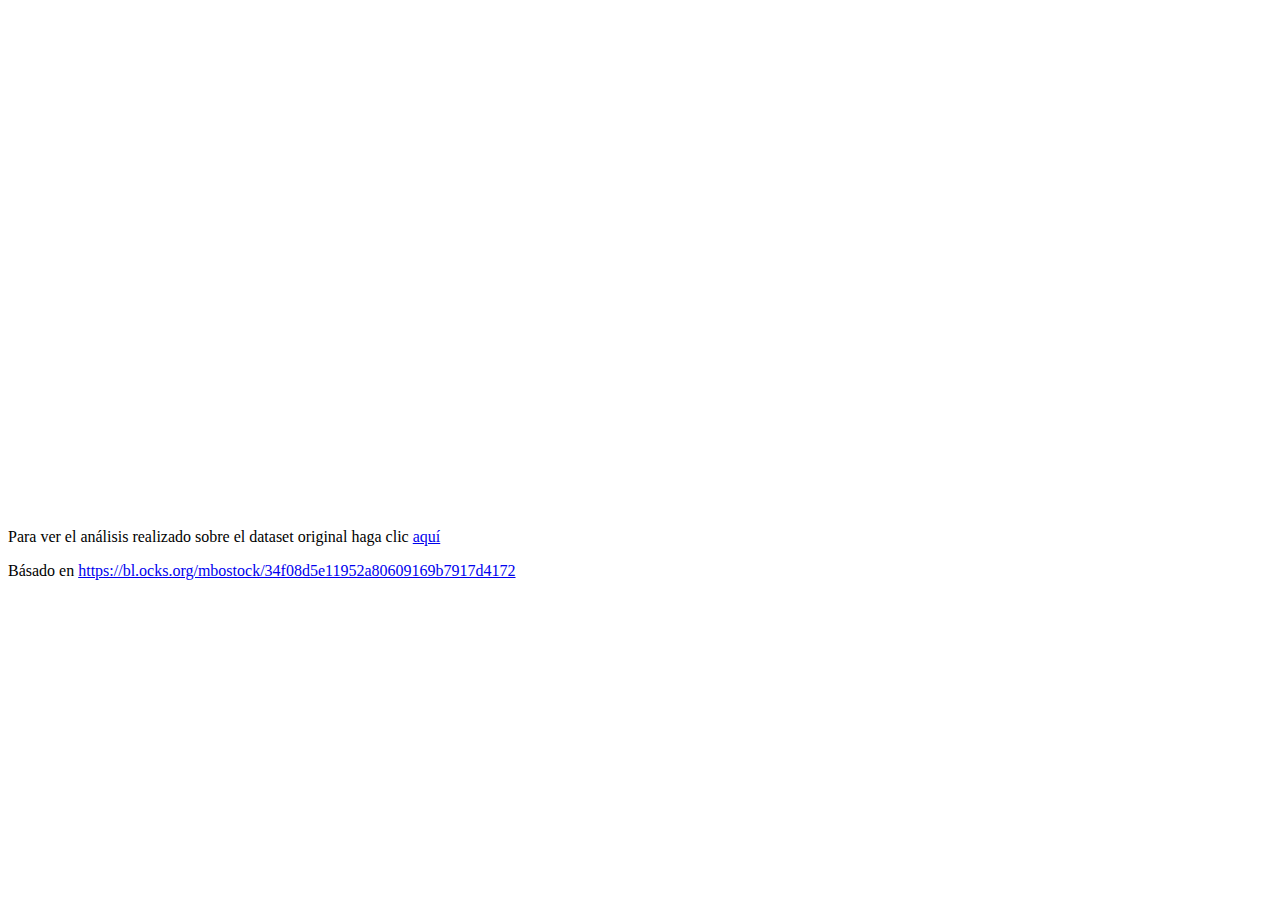
==== index.html @ a852305b "Se agrega línea de tendencia en serie de tiempo" ====
<!DOCTYPE html>

<head>
    <meta charset="utf-8">
    <meta name="viewport" content="initial-scale=1, maximum-scale=1, user-scalable=no">

    <script type="text/javascript" src="https://d3js.org/d3.v4.min.js"></script>

    <link rel="stylesheet" type="text/css" href="./assets/css/style.css" />

    <title>Delito hurto a personas</title>
</head>

<body>
    <svg width="960" height="500"></svg>
    <script src="./assets/js/main.js" type="text/javascript"></script>

<p>Para ver el análisis realizado sobre el dataset original haga clic <a href="Analisis+datos+hurto+a+personas.html">aquí</a></p>
    <footer>
        Básado en <a href="https://bl.ocks.org/mbostock/34f08d5e11952a80609169b7917d4172">https://bl.ocks.org/mbostock/34f08d5e11952a80609169b7917d4172</a>
    </footer>
</body>

</html>
---- assets/css/style.css ----
.area {
    fill: transparent;
    stroke: red;
    clip-path: url(#clip);
  }

.areaTend {
    fill: transparent;
    stroke: blue;
    clip-path: url(#clip);
  }
  
  .zoom {
    cursor: move;
    fill: none;
    pointer-events: all;
  }
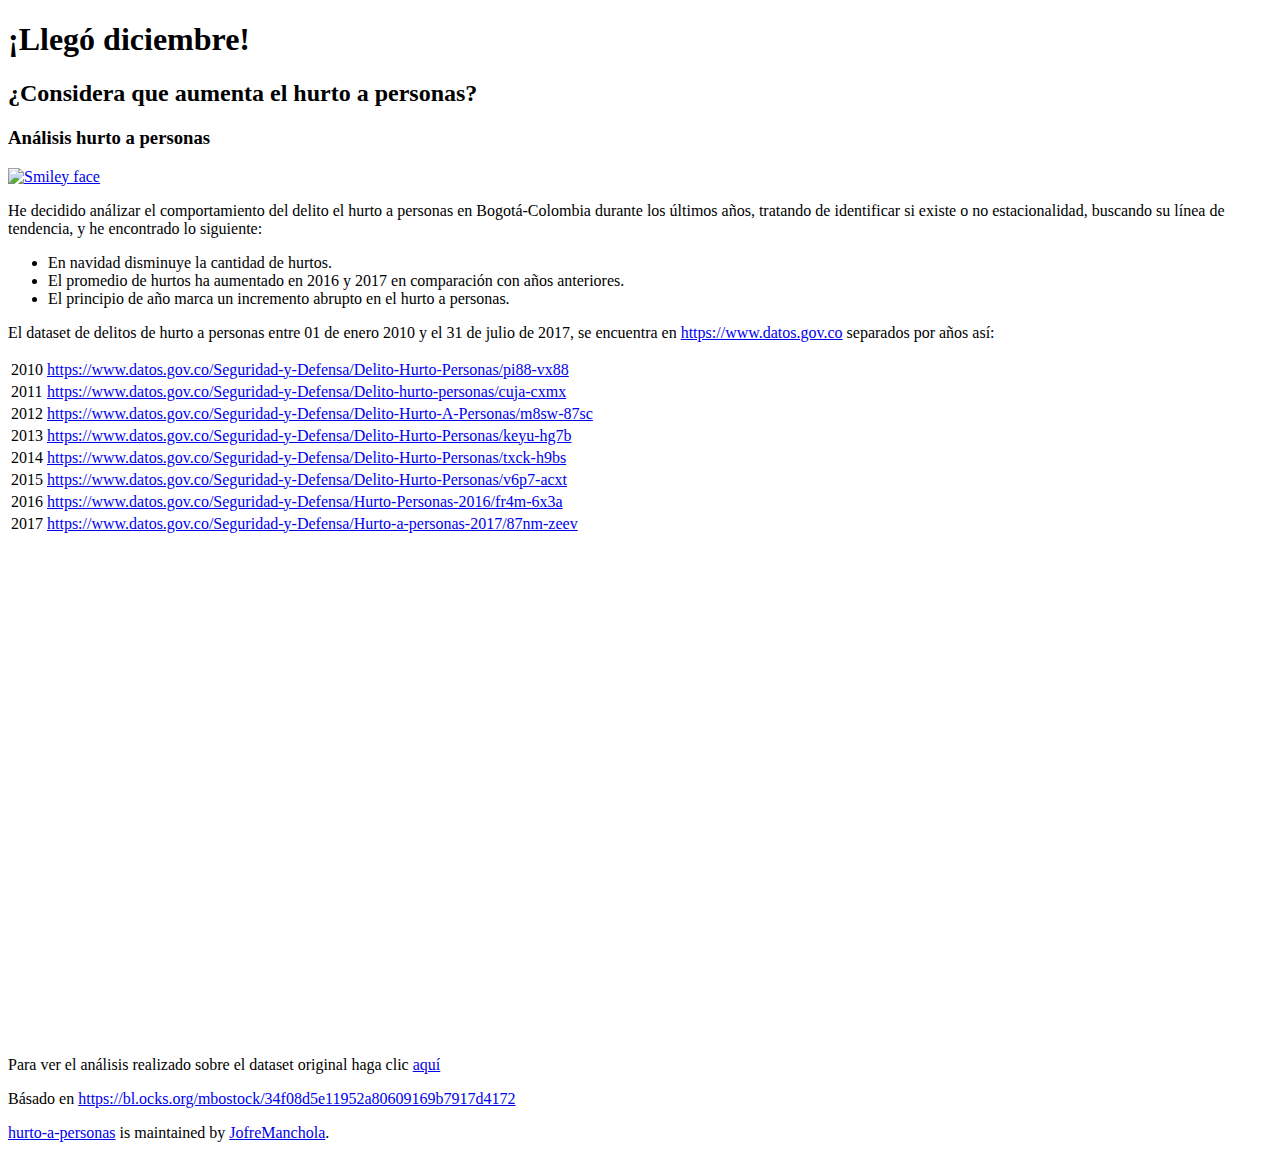
==== commit 2a2218b6: "CSS" ====
--- a/index.html
+++ b/index.html
@@ -3,22 +3,115 @@
 <head>
     <meta charset="utf-8">
     <meta name="viewport" content="initial-scale=1, maximum-scale=1, user-scalable=no">
-
     <script type="text/javascript" src="https://d3js.org/d3.v4.min.js"></script>
-
     <link rel="stylesheet" type="text/css" href="./assets/css/style.css" />
-
+    <!-- Comentario de Santiago Liñán: Hola, le agregararía el CSS de bootstrap para cambiar la fuente: --> 
+    <link rel="stylesheet" href="https://maxcdn.bootstrapcdn.com/bootstrap/4.0.0-beta/css/bootstrap.min.css" integrity="sha384-/Y6pD6FV/Vv2HJnA6t+vslU6fwYXjCFtcEpHbNJ0lyAFsXTsjBbfaDjzALeQsN6M" crossorigin="anonymous">
     <title>Delito hurto a personas</title>
 </head>
 
 <body>
-    <svg width="960" height="500"></svg>
+
+    <h1>¡Llegó diciembre!</h1>
+    <h2>¿Considera que aumenta el hurto a personas?</h2>
+    <h3>Análisis hurto a personas</h3>
+
+    <div class="enlaces">
+        <div>
+            <a href="https://github.com/JofreManchola/hurto-a-personas" target="_blank">
+                  <img src="./assets/img/Octocat.png" alt="Smiley face" height="42" width="42">
+              </a>
+        </div>
+    </div>
+
+    <p>He decidido análizar el comportamiento del <span class="cursiva"> delito el hurto a personas</span> en Bogotá-Colombia
+        durante los últimos años, tratando de identificar si existe o no estacionalidad, buscando su línea de tendencia,
+        y he encontrado lo siguiente:</p>
+    <ul>
+        <li>En navidad disminuye la cantidad de hurtos.</li>
+        <li>El promedio de hurtos ha aumentado en 2016 y 2017 en comparación con años anteriores.</li>
+        <li>El principio de año marca un incremento abrupto en el hurto a personas.</li>
+    </ul>
+
+    <p>El dataset de delitos de hurto a personas entre 01 de enero 2010 y el 31 de julio de 2017, se encuentra en <a target="_blank"
+            href="https://www.datos.gov.co">https://www.datos.gov.co</a> separados por años así:
+    </p>
+    <table class="tableDataset">
+        <tr>
+            <td>2010</td>
+            <td>
+                <a target="_blank" href="https://www.datos.gov.co/Seguridad-y-Defensa/Delito-Hurto-Personas/pi88-vx88
+                ">https://www.datos.gov.co/Seguridad-y-Defensa/Delito-Hurto-Personas/pi88-vx88
+            </a>
+            </td>
+        </tr>
+        <tr>
+            <td>2011</td>
+            <td>
+                <a target="_blank" href="https://www.datos.gov.co/Seguridad-y-Defensa/Delito-hurto-personas/cuja-cxmx
+                ">https://www.datos.gov.co/Seguridad-y-Defensa/Delito-hurto-personas/cuja-cxmx                
+            </a>
+            </td>
+        </tr>
+        <tr>
+            <td>2012</td>
+            <td>
+                <a target="_blank" href="https://www.datos.gov.co/Seguridad-y-Defensa/Delito-Hurto-A-Personas/m8sw-87sc
+                ">https://www.datos.gov.co/Seguridad-y-Defensa/Delito-Hurto-A-Personas/m8sw-87sc
+            </a>
+            </td>
+        </tr>
+        <tr>
+            <td>2013</td>
+            <td>
+                <a target="_blank" href="https://www.datos.gov.co/Seguridad-y-Defensa/Delito-Hurto-Personas/keyu-hg7b
+                ">https://www.datos.gov.co/Seguridad-y-Defensa/Delito-Hurto-Personas/keyu-hg7b
+            </a>
+            </td>
+        </tr>
+        <tr>
+            <td>2014</td>
+            <td>
+                <a target="_blank" href="https://www.datos.gov.co/Seguridad-y-Defensa/Delito-Hurto-Personas/txck-h9bs
+                ">https://www.datos.gov.co/Seguridad-y-Defensa/Delito-Hurto-Personas/txck-h9bs
+            </a>
+            </td>
+        </tr>
+        <tr>
+            <td>2015</td>
+            <td>
+                <a target="_blank" href="https://www.datos.gov.co/Seguridad-y-Defensa/Delito-Hurto-Personas/v6p7-acxt
+                ">https://www.datos.gov.co/Seguridad-y-Defensa/Delito-Hurto-Personas/v6p7-acxt
+            </a>
+            </td>
+        </tr>
+        <tr>
+            <td>2016</td>
+            <td>
+                <a target="_blank" href="https://www.datos.gov.co/Seguridad-y-Defensa/Hurto-Personas-2016/fr4m-6x3a
+                ">https://www.datos.gov.co/Seguridad-y-Defensa/Hurto-Personas-2016/fr4m-6x3a
+            </a>
+            </td>
+        </tr>
+        <tr>
+            <td>2017</td>
+            <td>
+                <a target="_blank" href="https://www.datos.gov.co/Seguridad-y-Defensa/Hurto-a-personas-2017/87nm-zeev
+                ">https://www.datos.gov.co/Seguridad-y-Defensa/Hurto-a-personas-2017/87nm-zeev
+            </a>
+            </td>
+        </tr>
+    </table>
+    <svg width="900" height="500"></svg>
     <script src="./assets/js/main.js" type="text/javascript"></script>
 
-<p>Para ver el análisis realizado sobre el dataset original haga clic <a href="Analisis+datos+hurto+a+personas.html">aquí</a></p>
+    <p>Para ver el análisis realizado sobre el dataset original haga clic <a target="_blank" href="Analisis+datos+hurto+a+personas.html">aquí</a></p>
     <footer>
-        Básado en <a href="https://bl.ocks.org/mbostock/34f08d5e11952a80609169b7917d4172">https://bl.ocks.org/mbostock/34f08d5e11952a80609169b7917d4172</a>
+        <p>
+            Básado en <a target="_blank" href="https://bl.ocks.org/mbostock/34f08d5e11952a80609169b7917d4172">https://bl.ocks.org/mbostock/34f08d5e11952a80609169b7917d4172</a>
+        </p>
+        <p class="repo-owner"><a href="https://github.com/JofreManchola/hurto-a-personas">hurto-a-personas</a> is maintained by <a href="https://github.com/JofreManchola">JofreManchola</a>.</p>
     </footer>
 </body>
 
-</html>+</html>
